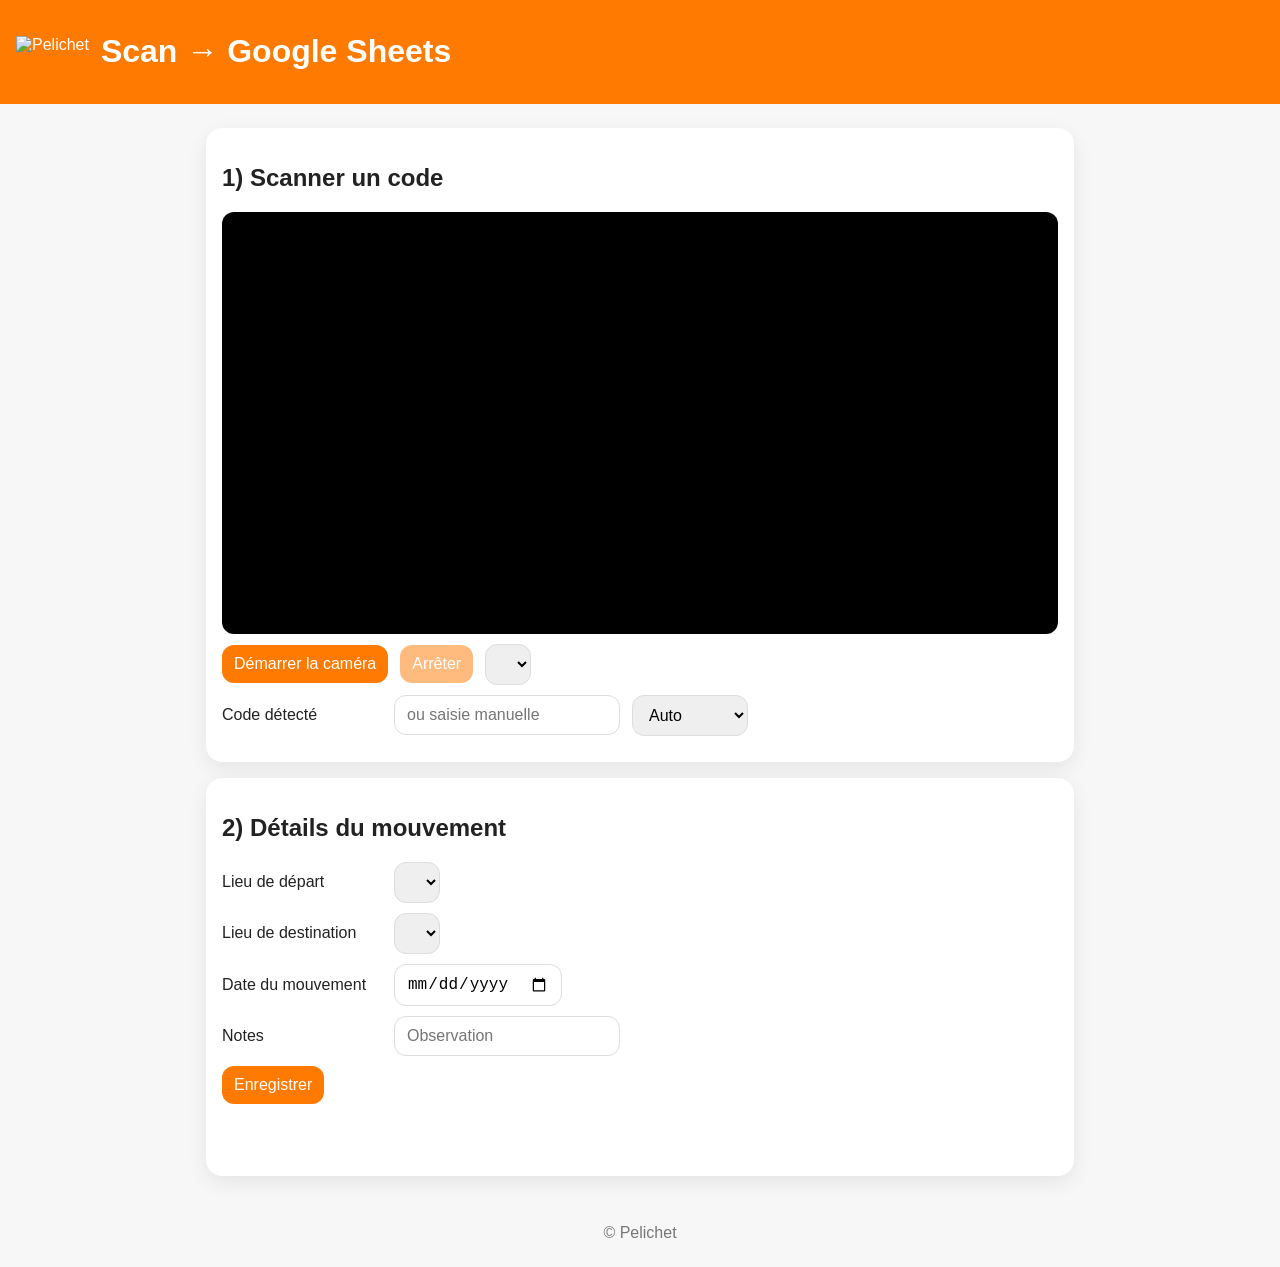
==== index.html @ 373425f1 "Update index.html" ====
<!doctype html>
<html lang="fr">
<head>
  <meta charset="utf-8">
  <meta name="viewport" content="width=device-width, initial-scale=1">
  <title>Pelichet • Scan → Sheets</title>
  <link rel="manifest" href="./manifest.json">
  <meta name="theme-color" content="#ff7a00">
  <link rel="stylesheet" href="./style.css">
  <link rel="icon" href="./assets/pelichet-logo.png">
  <script src="https://unpkg.com/@zxing/library@0.20.0"></script>
</head>

<body>
  <header class="app-header">
    <img src="./assets/pelichet-logo.png" alt="Pelichet" class="logo">
    <h1>Scan → Google Sheets</h1>
  </header>

  <main class="container">
    <section class="card">
      <h2>1) Scanner un code</h2>
      <div class="video-wrap">
        <video id="preview" autoplay playsinline muted></video>
      </div>
      <div class="row">
        <button id="btnStart">Démarrer la caméra</button>
        <button id="btnStop" disabled>Arrêter</button>
        <select id="cameraSelect"></select>
      </div>
      <div class="row">
        <label>Code détecté</label>
        <input id="codeValue" type="text" placeholder="ou saisie manuelle">
        <select id="codeType">
          <option value="auto">Auto</option>
          <option value="QR_CODE">QR</option>
          <option value="EAN_13">EAN-13</option>
          <option value="CODE_128">Code 128</option>
          <option value="CODE_39">Code 39</option>
        </select>
      </div>
    </section>

    <section class="card">
      <h2>2) Détails du mouvement</h2>
      <div class="row">
        <label for="depart">Lieu de départ</label>
        <select id="depart"></select>
      </div>
      <div class="row">
        <label for="destination">Lieu de destination</label>
        <select id="destination"></select>
      </div>
      <div class="row">
        <label for="dateMvt">Date du mouvement</label>
        <input id="dateMvt" type="date">
      </div>
      <div class="row">
        <label for="notes">Notes</label>
        <input id="notes" type="text" placeholder="Observation">
      </div>
      <div class="row">
        <button id="btnSubmit">Enregistrer</button>
      </div>
      <p id="status" class="status"></p>
    </section>
  </main>

  <footer class="app-footer">© Pelichet</footer>

  <script>
    window.APP_CONFIG = {
      API_URL: 'https://script.google.com/macros/s/AKfycbx3xXSvHYh40FzislJXiR9knA_B7H5T_awb1fFmzRJTOMzh5_4aUbl6IvRc7-3M8psu/exec'
    };
  </script>
  <script src="./script.js"></script>
  <script>
    if ('serviceWorker' in navigator) {
      navigator.serviceWorker.register('./service-worker.js');
    }
  </script>
</body>
</html>
---- style.css ----
:root { --orange: #ff7a00; --bg:#f7f7f7; --card:#ffffff; --text:#222; }
*{ box-sizing:border-box }
html,body{ margin:0; padding:0; font-family:"Trebuchet MS", Trebuchet, Arial, sans-serif; background:var(--bg); color:var(--text); }
.app-header{ display:flex; align-items:center; gap:12px; padding:12px 16px; background:var(--orange); color:white; }
.logo{ height:32px; width:auto }
.container{ max-width:900px; margin:24px auto; padding:0 16px }
.card{ background:var(--card); border-radius:16px; padding:16px; box-shadow:0 6px 20px rgba(0,0,0,.08); margin-bottom:16px }
.row{ display:flex; gap:12px; align-items:center; margin:10px 0; flex-wrap:wrap }
label{ min-width:160px }
input, select, button{ padding:10px 12px; border-radius:12px; border:1px solid #ddd; font-size:16px }
button{ background:var(--orange); color:white; border:none; cursor:pointer }
button[disabled]{ opacity:.5; cursor:not-allowed }
.video-wrap{ width:100%; background:#000; border-radius:12px; overflow:hidden }
video{ width:100%; height:auto }
.status{ min-height:24px }
.app-footer{ text-align:center; padding:24px; color:#777 }
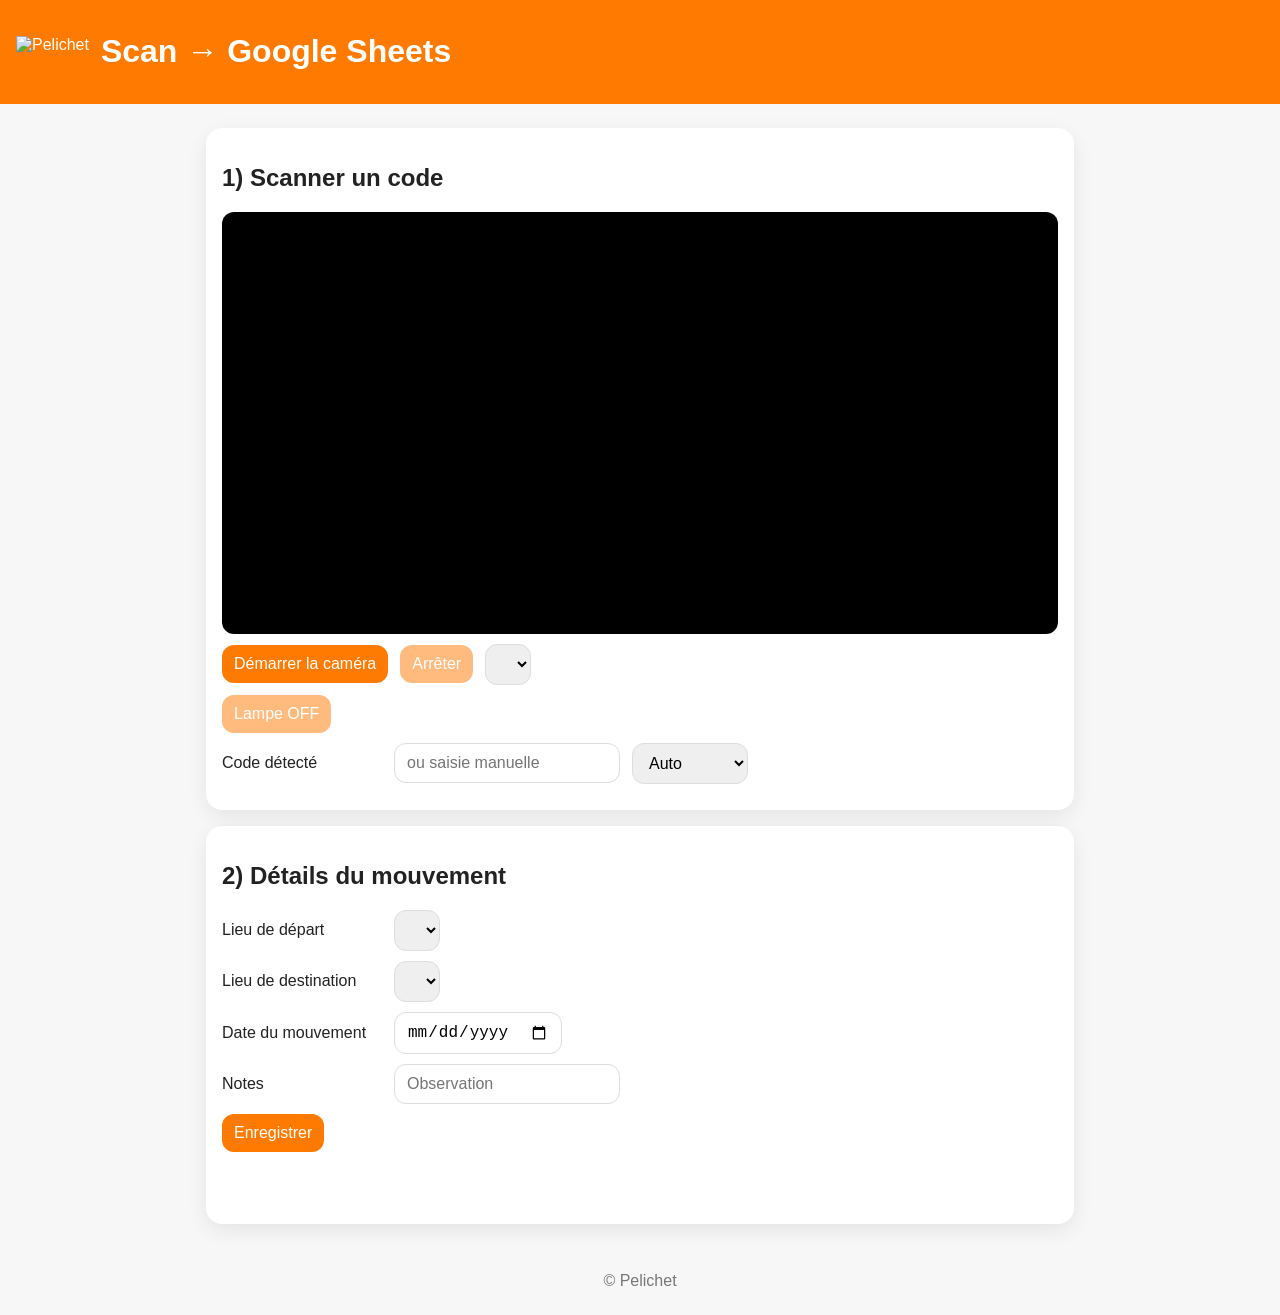
==== commit 706d7e95: "Update index.html" ====
--- a/index.html
+++ b/index.html
@@ -23,15 +23,28 @@
       <div class="video-wrap">
         <video id="preview" autoplay playsinline muted></video>
       </div>
+
       <div class="row">
         <button id="btnStart">Démarrer la caméra</button>
         <button id="btnStop" disabled>Arrêter</button>
-        <select id="cameraSelect"></select>
+        <select id="cameraSelect" title="Caméra"></select>
       </div>
+
+      <!-- Nouveaux contrôles caméra -->
+      <div class="row controls">
+        <button id="btnTorch" class="secondary" disabled>Lampe OFF</button>
+
+        <div id="zoomWrap" class="zoom-wrap" hidden>
+          <label for="zoomRange">Zoom</label>
+          <input id="zoomRange" type="range" min="1" max="1" step="0.1" value="1">
+          <span id="zoomValue">1×</span>
+        </div>
+      </div>
+
       <div class="row">
         <label>Code détecté</label>
         <input id="codeValue" type="text" placeholder="ou saisie manuelle">
-        <select id="codeType">
+        <select id="codeType" title="Type de code">
           <option value="auto">Auto</option>
           <option value="QR_CODE">QR</option>
           <option value="EAN_13">EAN-13</option>
--- a/style.css
+++ b/style.css
@@ -1,16 +1,29 @@
-:root { --orange: #ff7a00; --bg:#f7f7f7; --card:#ffffff; --text:#222; }
-*{ box-sizing:border-box }
-html,body{ margin:0; padding:0; font-family:"Trebuchet MS", Trebuchet, Arial, sans-serif; background:var(--bg); color:var(--text); }
-.app-header{ display:flex; align-items:center; gap:12px; padding:12px 16px; background:var(--orange); color:white; }
-.logo{ height:32px; width:auto }
-.container{ max-width:900px; margin:24px auto; padding:0 16px }
-.card{ background:var(--card); border-radius:16px; padding:16px; box-shadow:0 6px 20px rgba(0,0,0,.08); margin-bottom:16px }
-.row{ display:flex; gap:12px; align-items:center; margin:10px 0; flex-wrap:wrap }
-label{ min-width:160px }
-input, select, button{ padding:10px 12px; border-radius:12px; border:1px solid #ddd; font-size:16px }
-button{ background:var(--orange); color:white; border:none; cursor:pointer }
-button[disabled]{ opacity:.5; cursor:not-allowed }
-.video-wrap{ width:100%; background:#000; border-radius:12px; overflow:hidden }
-video{ width:100%; height:auto }
-.status{ min-height:24px }
-.app-footer{ text-align:center; padding:24px; color:#777 }
+:root {
+  --orange:#ff7a00; --bg:#f7f7f7; --card:#fff; --text:#222;
+}
+*{box-sizing:border-box;}
+html,body{
+  margin:0;padding:0;font-family:"Trebuchet MS",Trebuchet,Arial,sans-serif;
+  background:var(--bg);color:var(--text);
+}
+.app-header{
+  display:flex;align-items:center;gap:12px;
+  padding:12px 16px;background:var(--orange);color:#fff;
+}
+.logo{height:32px;width:auto}
+.container{max-width:900px;margin:24px auto;padding:0 16px}
+.card{
+  background:var(--card);border-radius:16px;padding:16px;
+  box-shadow:0 6px 20px rgba(0,0,0,.08);margin-bottom:16px;
+}
+.row{display:flex;gap:12px;align-items:center;margin:10px 0;flex-wrap:wrap}
+label{min-width:160px}
+input,select,button{
+  padding:10px 12px;border-radius:12px;border:1px solid #ddd;font-size:16px
+}
+button{background:var(--orange);color:#fff;border:none;cursor:pointer}
+button[disabled]{opacity:.5;cursor:not-allowed}
+.video-wrap{width:100%;background:#000;border-radius:12px;overflow:hidden}
+video{width:100%;height:auto}
+.status{min-height:24px}
+.app-footer{text-align:center;padding:24px;color:#777}
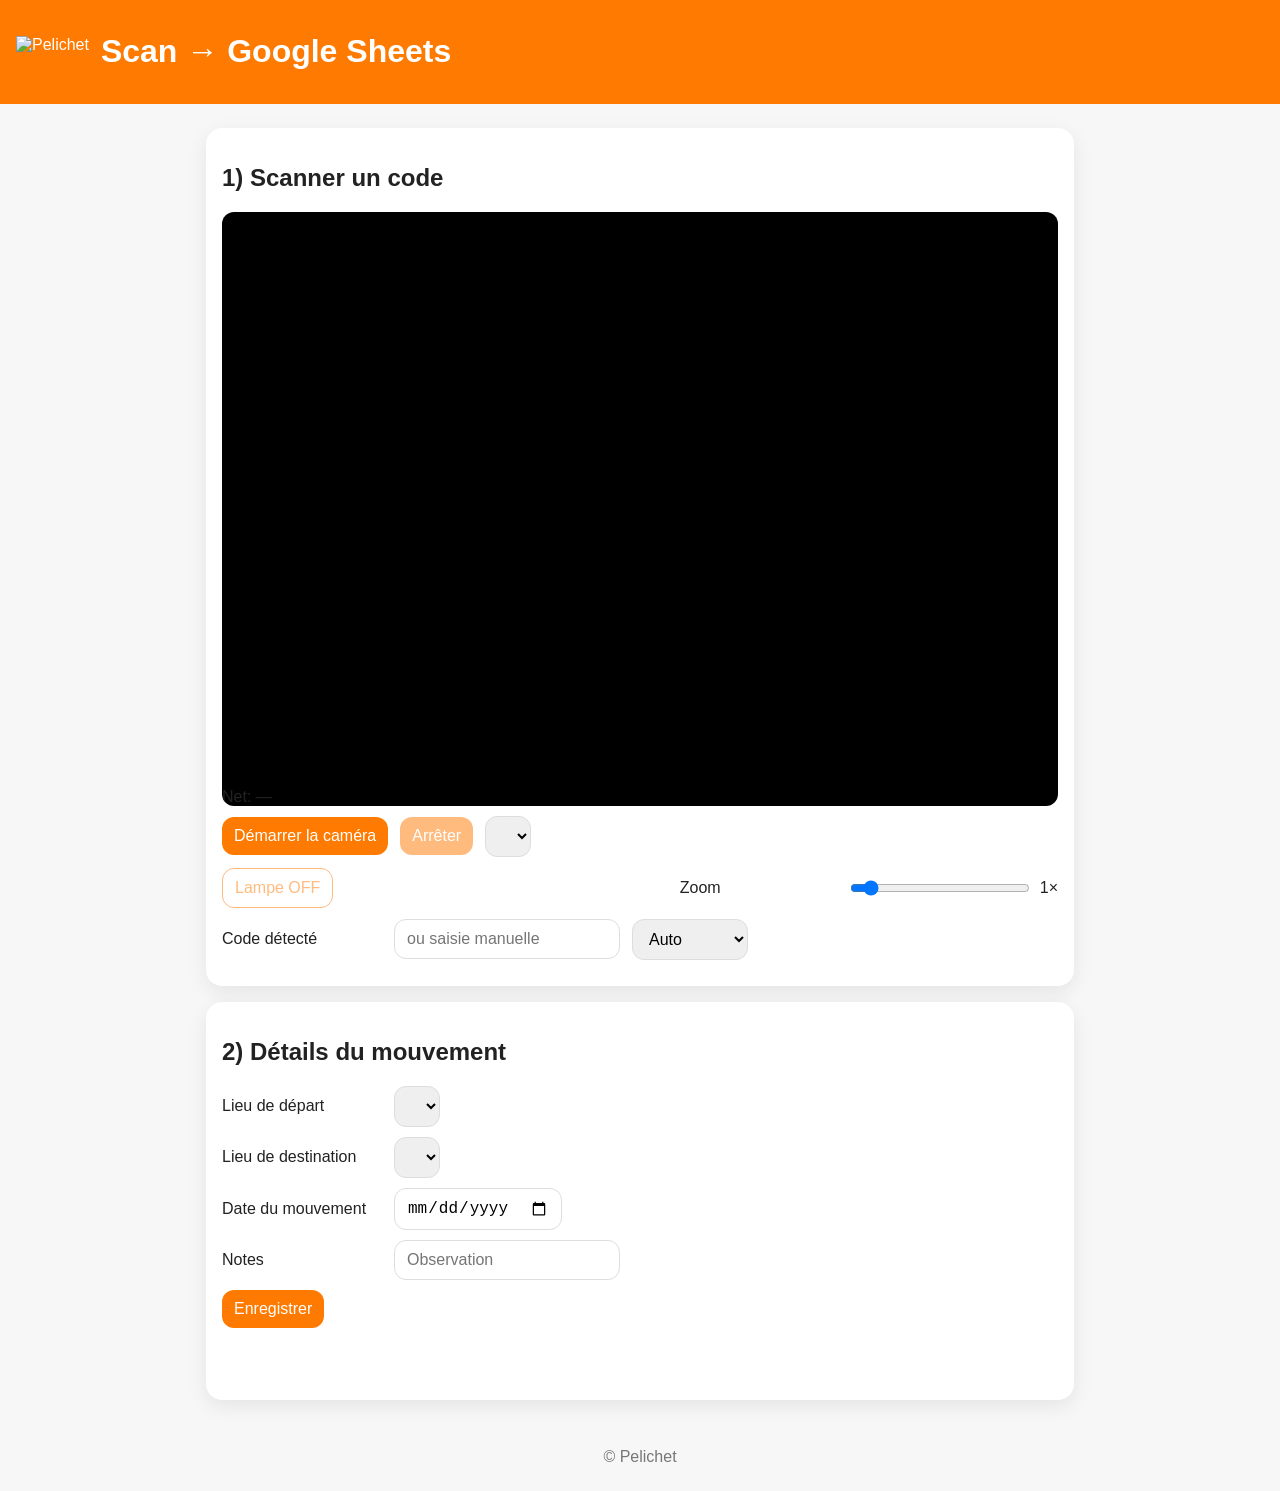
==== commit 67e58d4c: "Update index.html" ====
--- a/index.html
+++ b/index.html
@@ -20,8 +20,12 @@
   <main class="container">
     <section class="card">
       <h2>1) Scanner un code</h2>
-      <div class="video-wrap">
+
+      <div class="video-wrap" id="videoWrap">
         <video id="preview" autoplay playsinline muted></video>
+        <!-- Overlay cadre + métrique netteté -->
+        <canvas id="overlay"></canvas>
+        <div id="focusMeter" class="focus-meter">Net: —</div>
       </div>
 
       <div class="row">
@@ -30,7 +34,7 @@
         <select id="cameraSelect" title="Caméra"></select>
       </div>
 
-      <!-- Nouveaux contrôles caméra -->
+      <!-- Contrôles caméra -->
       <div class="row controls">
         <button id="btnTorch" class="secondary" disabled>Lampe OFF</button>
 
--- a/style.css
+++ b/style.css
@@ -27,3 +27,8 @@
 video{width:100%;height:auto}
 .status{min-height:24px}
 .app-footer{text-align:center;padding:24px;color:#777}
+.controls { justify-content: space-between; }
+.secondary { background:#fff; color:#ff7a00; border:1px solid #ff7a00; }
+.zoom-wrap { display:flex; align-items:center; gap:8px; }
+#zoomRange { width:180px; }
+
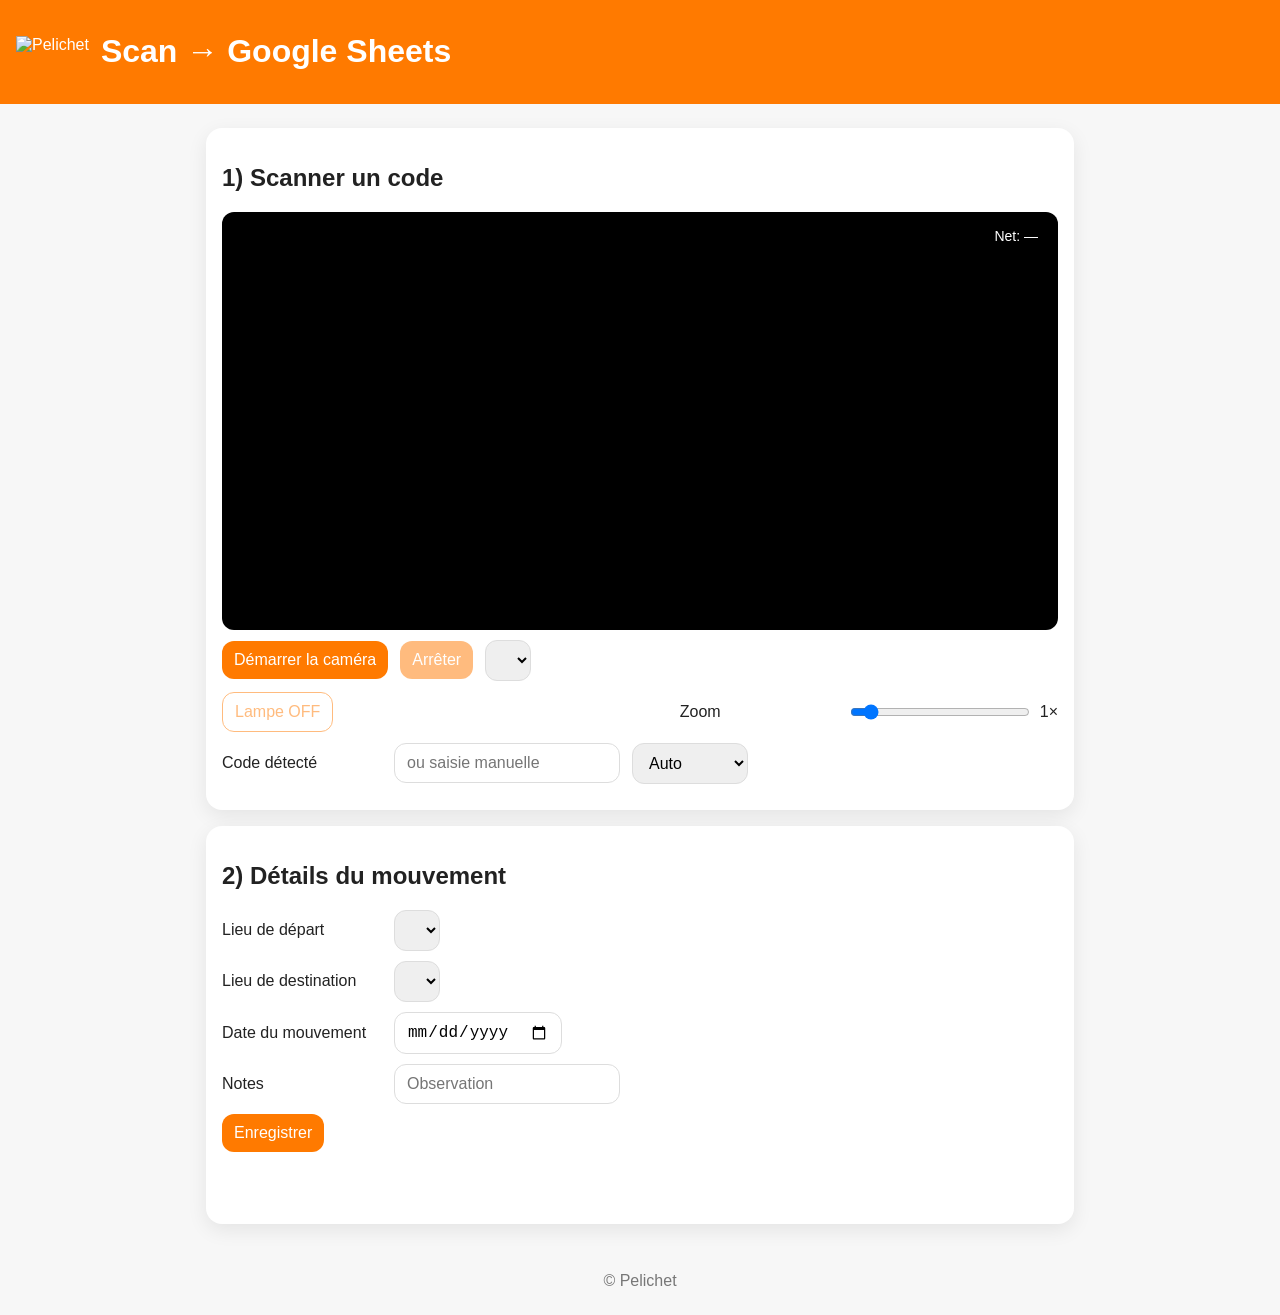
==== commit 9eb328a3: "Update index.html" ====
--- a/index.html
+++ b/index.html
@@ -9,6 +9,9 @@
   <link rel="stylesheet" href="./style.css">
   <link rel="icon" href="./assets/pelichet-logo.png">
   <script src="https://unpkg.com/@zxing/library@0.20.0"></script>
+  
+<script src="https://unpkg.com/@ericblade/quagga2/dist/quagga.js"></script> <!-- ⬅️ ajout -->
+
 </head>
 
 <body>
--- a/style.css
+++ b/style.css
@@ -1,34 +1,40 @@
-:root {
-  --orange:#ff7a00; --bg:#f7f7f7; --card:#fff; --text:#222;
-}
-*{box-sizing:border-box;}
+:root { --orange:#ff7a00; --bg:#f7f7f7; --card:#fff; --text:#222; }
+*{ box-sizing:border-box }
 html,body{
-  margin:0;padding:0;font-family:"Trebuchet MS",Trebuchet,Arial,sans-serif;
-  background:var(--bg);color:var(--text);
+  margin:0; padding:0;
+  font-family:"Trebuchet MS",Trebuchet,Arial,sans-serif;
+  background:var(--bg); color:var(--text);
 }
 .app-header{
-  display:flex;align-items:center;gap:12px;
-  padding:12px 16px;background:var(--orange);color:#fff;
+  display:flex; align-items:center; gap:12px;
+  padding:12px 16px; background:var(--orange); color:#fff;
 }
-.logo{height:32px;width:auto}
-.container{max-width:900px;margin:24px auto;padding:0 16px}
+.logo{ height:32px; width:auto }
+.container{ max-width:900px; margin:24px auto; padding:0 16px }
 .card{
-  background:var(--card);border-radius:16px;padding:16px;
-  box-shadow:0 6px 20px rgba(0,0,0,.08);margin-bottom:16px;
+  background:var(--card); border-radius:16px; padding:16px;
+  box-shadow:0 6px 20px rgba(0,0,0,.08); margin-bottom:16px;
 }
-.row{display:flex;gap:12px;align-items:center;margin:10px 0;flex-wrap:wrap}
-label{min-width:160px}
-input,select,button{
-  padding:10px 12px;border-radius:12px;border:1px solid #ddd;font-size:16px
+.row{ display:flex; gap:12px; align-items:center; margin:10px 0; flex-wrap:wrap }
+label{ min-width:160px }
+input,select,button{ padding:10px 12px; border-radius:12px; border:1px solid #ddd; font-size:16px }
+button{ background:var(--orange); color:#fff; border:none; cursor:pointer }
+button[disabled]{ opacity:.5; cursor:not-allowed }
+.video-wrap{ position:relative; width:100%; background:#000; border-radius:12px; overflow:hidden }
+video{ display:block; width:100%; height:auto }
+#overlay{
+  position:absolute; inset:0; width:100%; height:100%; pointer-events:none;
 }
-button{background:var(--orange);color:#fff;border:none;cursor:pointer}
-button[disabled]{opacity:.5;cursor:not-allowed}
-.video-wrap{width:100%;background:#000;border-radius:12px;overflow:hidden}
-video{width:100%;height:auto}
-.status{min-height:24px}
-.app-footer{text-align:center;padding:24px;color:#777}
+.focus-meter{
+  position:absolute; top:10px; right:10px;
+  background:rgba(0,0,0,.6); color:#fff; padding:6px 10px;
+  border-radius:10px; font-size:14px; backdrop-filter:saturate(140%) blur(2px);
+}
+.status{ min-height:24px }
+.app-footer{ text-align:center; padding:24px; color:#777 }
+
+/* Contrôles caméra */
 .controls { justify-content: space-between; }
 .secondary { background:#fff; color:#ff7a00; border:1px solid #ff7a00; }
 .zoom-wrap { display:flex; align-items:center; gap:8px; }
 #zoomRange { width:180px; }
-
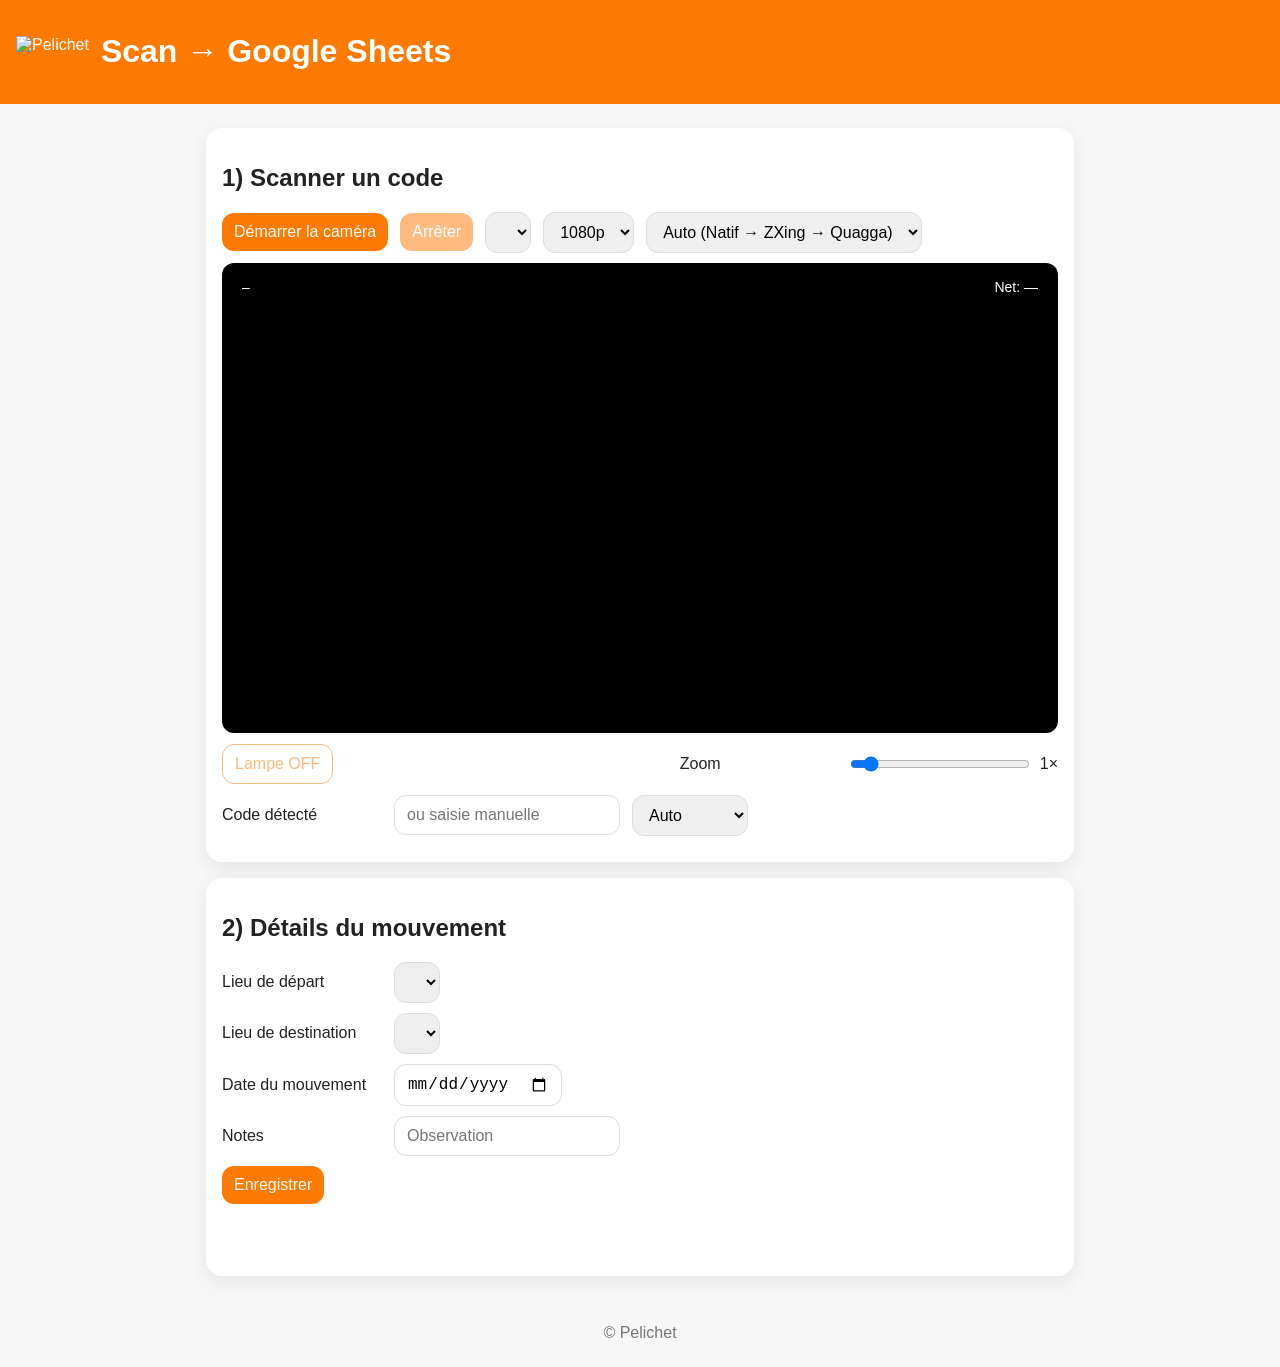
==== commit af9cad4f: "Update index.html" ====
--- a/index.html
+++ b/index.html
@@ -9,9 +9,7 @@
   <link rel="stylesheet" href="./style.css">
   <link rel="icon" href="./assets/pelichet-logo.png">
   <script src="https://unpkg.com/@zxing/library@0.20.0"></script>
-  
-<script src="https://unpkg.com/@ericblade/quagga2/dist/quagga.js"></script> <!-- ⬅️ ajout -->
-
+  <script src="https://unpkg.com/@ericblade/quagga2/dist/quagga.js"></script>
 </head>
 
 <body>
@@ -24,23 +22,35 @@
     <section class="card">
       <h2>1) Scanner un code</h2>
 
-      <div class="video-wrap" id="videoWrap">
-        <video id="preview" autoplay playsinline muted></video>
-        <!-- Overlay cadre + métrique netteté -->
-        <canvas id="overlay"></canvas>
-        <div id="focusMeter" class="focus-meter">Net: —</div>
-      </div>
-
       <div class="row">
         <button id="btnStart">Démarrer la caméra</button>
         <button id="btnStop" disabled>Arrêter</button>
+
         <select id="cameraSelect" title="Caméra"></select>
+        <!-- Nouveau : choix de résolution et moteur -->
+        <select id="resSelect" title="Résolution">
+          <option value="1280x720">720p</option>
+          <option value="1920x1080" selected>1080p</option>
+          <option value="2560x1440">1440p</option>
+          <option value="3840x2160">2160p</option>
+        </select>
+        <select id="engineSelect" title="Moteur">
+          <option value="auto" selected>Auto (Natif → ZXing → Quagga)</option>
+          <option value="native">Natif (BarcodeDetector)</option>
+          <option value="zxing">ZXing</option>
+          <option value="quagga">Quagga 1D</option>
+        </select>
       </div>
 
-      <!-- Contrôles caméra -->
+      <div class="video-wrap" id="videoWrap">
+        <video id="preview" autoplay playsinline muted></video>
+        <canvas id="overlay"></canvas>
+        <div id="focusMeter" class="focus-meter">Net: —</div>
+        <div id="diag" class="focus-meter" style="left:10px; right:auto;">–</div>
+      </div>
+
       <div class="row controls">
         <button id="btnTorch" class="secondary" disabled>Lampe OFF</button>
-
         <div id="zoomWrap" class="zoom-wrap" hidden>
           <label for="zoomRange">Zoom</label>
           <input id="zoomRange" type="range" min="1" max="1" step="0.1" value="1">
--- a/style.css
+++ b/style.css
@@ -20,8 +20,28 @@
 input,select,button{ padding:10px 12px; border-radius:12px; border:1px solid #ddd; font-size:16px }
 button{ background:var(--orange); color:#fff; border:none; cursor:pointer }
 button[disabled]{ opacity:.5; cursor:not-allowed }
-.video-wrap{ position:relative; width:100%; background:#000; border-radius:12px; overflow:hidden }
-video{ display:block; width:100%; height:auto }
+
+/* === Zone vidéo unifiée (ZXing + Quagga) === */
+.video-wrap{
+  position:relative;
+  width:100%;
+  max-width:900px;
+  aspect-ratio:16/9;            /* force paysage */
+  background:#000;
+  border-radius:12px;
+  overflow:hidden;
+}
+/* Tous les calques internes doivent remplir le conteneur */
+.video-wrap video,
+.video-wrap canvas,
+.video-wrap .drawingBuffer{      /* canvas Quagga */
+  position:absolute;
+  inset:0;
+  width:100%;
+  height:100%;
+  object-fit:cover;              /* pas de bandes noires */
+}
+
 #overlay{
   position:absolute; inset:0; width:100%; height:100%; pointer-events:none;
 }
@@ -33,7 +53,6 @@
 .status{ min-height:24px }
 .app-footer{ text-align:center; padding:24px; color:#777 }
 
-/* Contrôles caméra */
 .controls { justify-content: space-between; }
 .secondary { background:#fff; color:#ff7a00; border:1px solid #ff7a00; }
 .zoom-wrap { display:flex; align-items:center; gap:8px; }
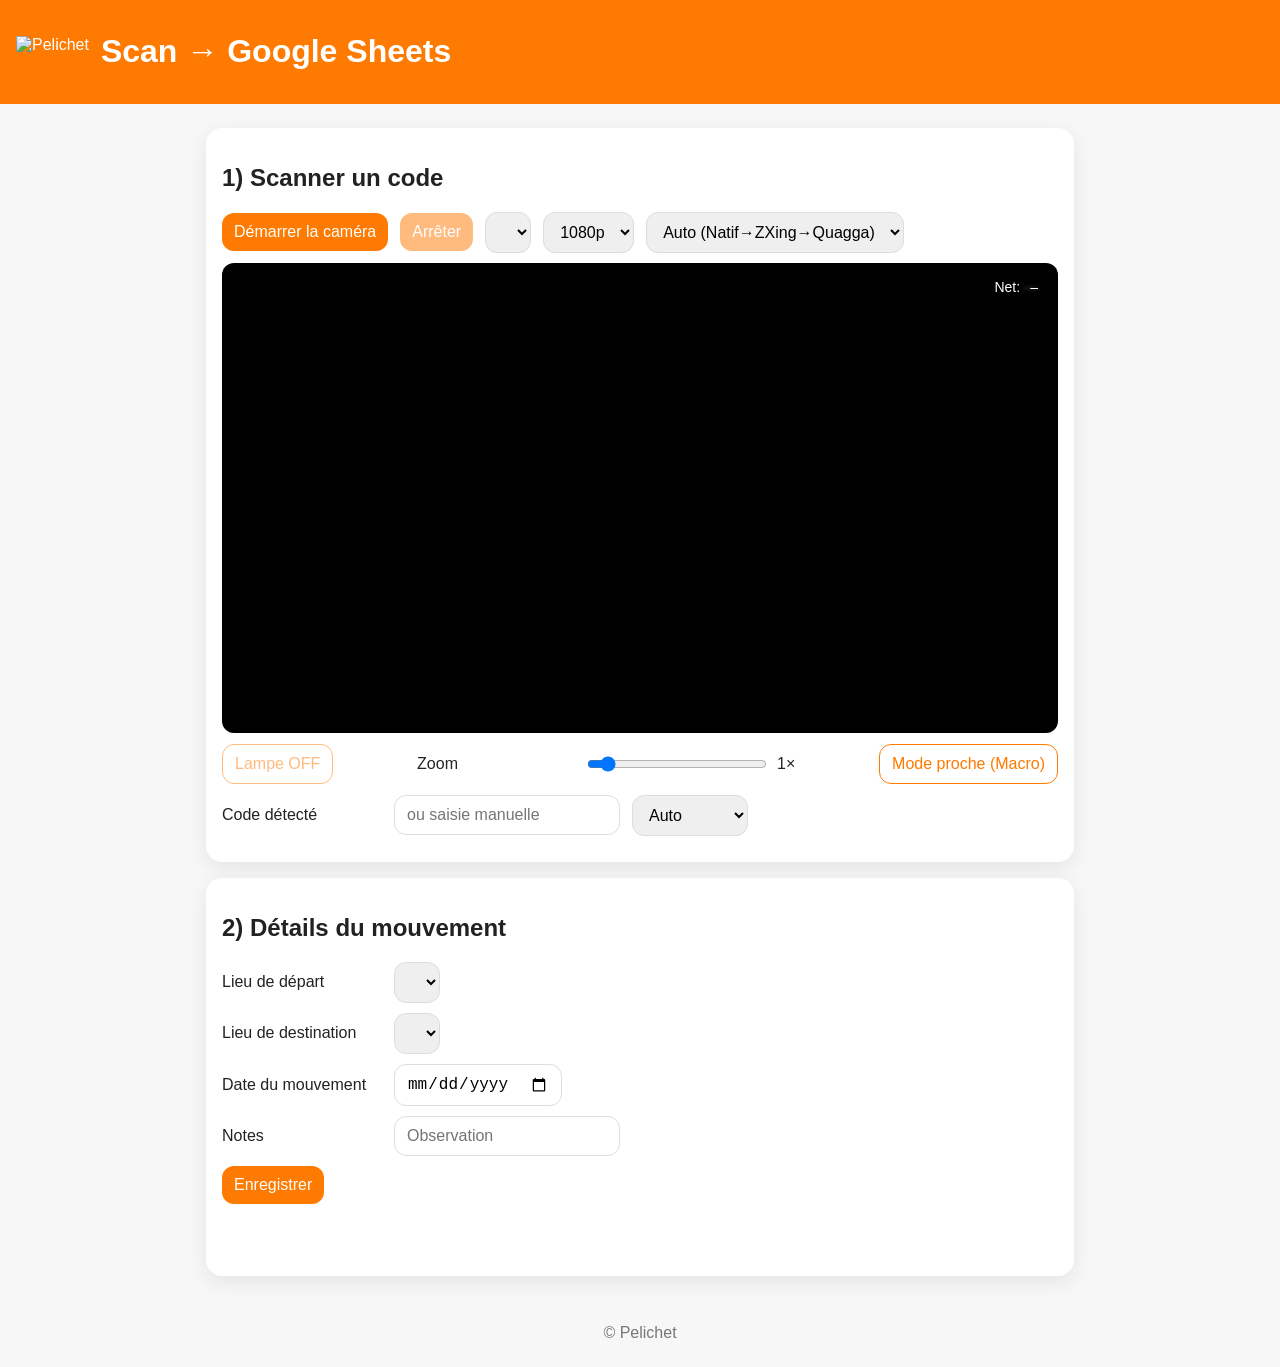
==== commit e21d3f38: "Update index.html" ====
--- a/index.html
+++ b/index.html
@@ -1,20 +1,23 @@
 <!doctype html>
 <html lang="fr">
 <head>
-  <meta charset="utf-8">
-  <meta name="viewport" content="width=device-width, initial-scale=1">
+  <meta charset="utf-8" />
+  <meta name="viewport" content="width=device-width, initial-scale=1" />
   <title>Pelichet • Scan → Sheets</title>
-  <link rel="manifest" href="./manifest.json">
-  <meta name="theme-color" content="#ff7a00">
-  <link rel="stylesheet" href="./style.css">
-  <link rel="icon" href="./assets/pelichet-logo.png">
+
+  <link rel="manifest" href="./manifest.json" />
+  <meta name="theme-color" content="#ff7a00" />
+  <link rel="icon" href="./assets/pelichet-logo.png" />
+  <link rel="stylesheet" href="./style.css" />
+
+  <!-- Libs de lecture codes -->
   <script src="https://unpkg.com/@zxing/library@0.20.0"></script>
-  <script src="https://unpkg.com/@ericblade/quagga2/dist/quagga.js"></script>
+  <script src="https://unpkg.com/@ericblade/quagga2/dist/quagga.min.js"></script>
 </head>
 
 <body>
   <header class="app-header">
-    <img src="./assets/pelichet-logo.png" alt="Pelichet" class="logo">
+    <img src="./assets/pelichet-logo.png" alt="Pelichet" class="logo" />
     <h1>Scan → Google Sheets</h1>
   </header>
 
@@ -27,15 +30,17 @@
         <button id="btnStop" disabled>Arrêter</button>
 
         <select id="cameraSelect" title="Caméra"></select>
-        <!-- Nouveau : choix de résolution et moteur -->
+
+        <!-- Résolution & moteur -->
         <select id="resSelect" title="Résolution">
           <option value="1280x720">720p</option>
           <option value="1920x1080" selected>1080p</option>
           <option value="2560x1440">1440p</option>
           <option value="3840x2160">2160p</option>
         </select>
+
         <select id="engineSelect" title="Moteur">
-          <option value="auto" selected>Auto (Natif → ZXing → Quagga)</option>
+          <option value="auto" selected>Auto (Natif→ZXing→Quagga)</option>
           <option value="native">Natif (BarcodeDetector)</option>
           <option value="zxing">ZXing</option>
           <option value="quagga">Quagga 1D</option>
@@ -46,21 +51,24 @@
         <video id="preview" autoplay playsinline muted></video>
         <canvas id="overlay"></canvas>
         <div id="focusMeter" class="focus-meter">Net: —</div>
-        <div id="diag" class="focus-meter" style="left:10px; right:auto;">–</div>
+        <div id="diag" class="focus-meter left">–</div>
       </div>
 
       <div class="row controls">
         <button id="btnTorch" class="secondary" disabled>Lampe OFF</button>
+
         <div id="zoomWrap" class="zoom-wrap" hidden>
           <label for="zoomRange">Zoom</label>
-          <input id="zoomRange" type="range" min="1" max="1" step="0.1" value="1">
+          <input id="zoomRange" type="range" min="1" max="1" step="0.1" value="1" />
           <span id="zoomValue">1×</span>
         </div>
+
+        <button id="btnMacro" class="secondary">Mode proche (Macro)</button>
       </div>
 
       <div class="row">
         <label>Code détecté</label>
-        <input id="codeValue" type="text" placeholder="ou saisie manuelle">
+        <input id="codeValue" type="text" placeholder="ou saisie manuelle" />
         <select id="codeType" title="Type de code">
           <option value="auto">Auto</option>
           <option value="QR_CODE">QR</option>
@@ -83,11 +91,11 @@
       </div>
       <div class="row">
         <label for="dateMvt">Date du mouvement</label>
-        <input id="dateMvt" type="date">
+        <input id="dateMvt" type="date" />
       </div>
       <div class="row">
         <label for="notes">Notes</label>
-        <input id="notes" type="text" placeholder="Observation">
+        <input id="notes" type="text" placeholder="Observation" />
       </div>
       <div class="row">
         <button id="btnSubmit">Enregistrer</button>
@@ -98,15 +106,16 @@
 
   <footer class="app-footer">© Pelichet</footer>
 
+  <!-- Config API -->
   <script>
     window.APP_CONFIG = {
-      API_URL: 'https://script.google.com/macros/s/AKfycbx3xXSvHYh40FzislJXiR9knA_B7H5T_awb1fFmzRJTOMzh5_4aUbl6IvRc7-3M8psu/exec'
+      API_URL: "https://script.google.com/macros/s/AKfycbx3xXSvHYh40FzislJXiR9knA_B7H5T_awb1fFmzRJTOMzh5_4aUbl6IvRc7-3M8psu/exec"
     };
   </script>
   <script src="./script.js"></script>
   <script>
-    if ('serviceWorker' in navigator) {
-      navigator.serviceWorker.register('./service-worker.js');
+    if ("serviceWorker" in navigator) {
+      navigator.serviceWorker.register("./service-worker.js");
     }
   </script>
 </body>
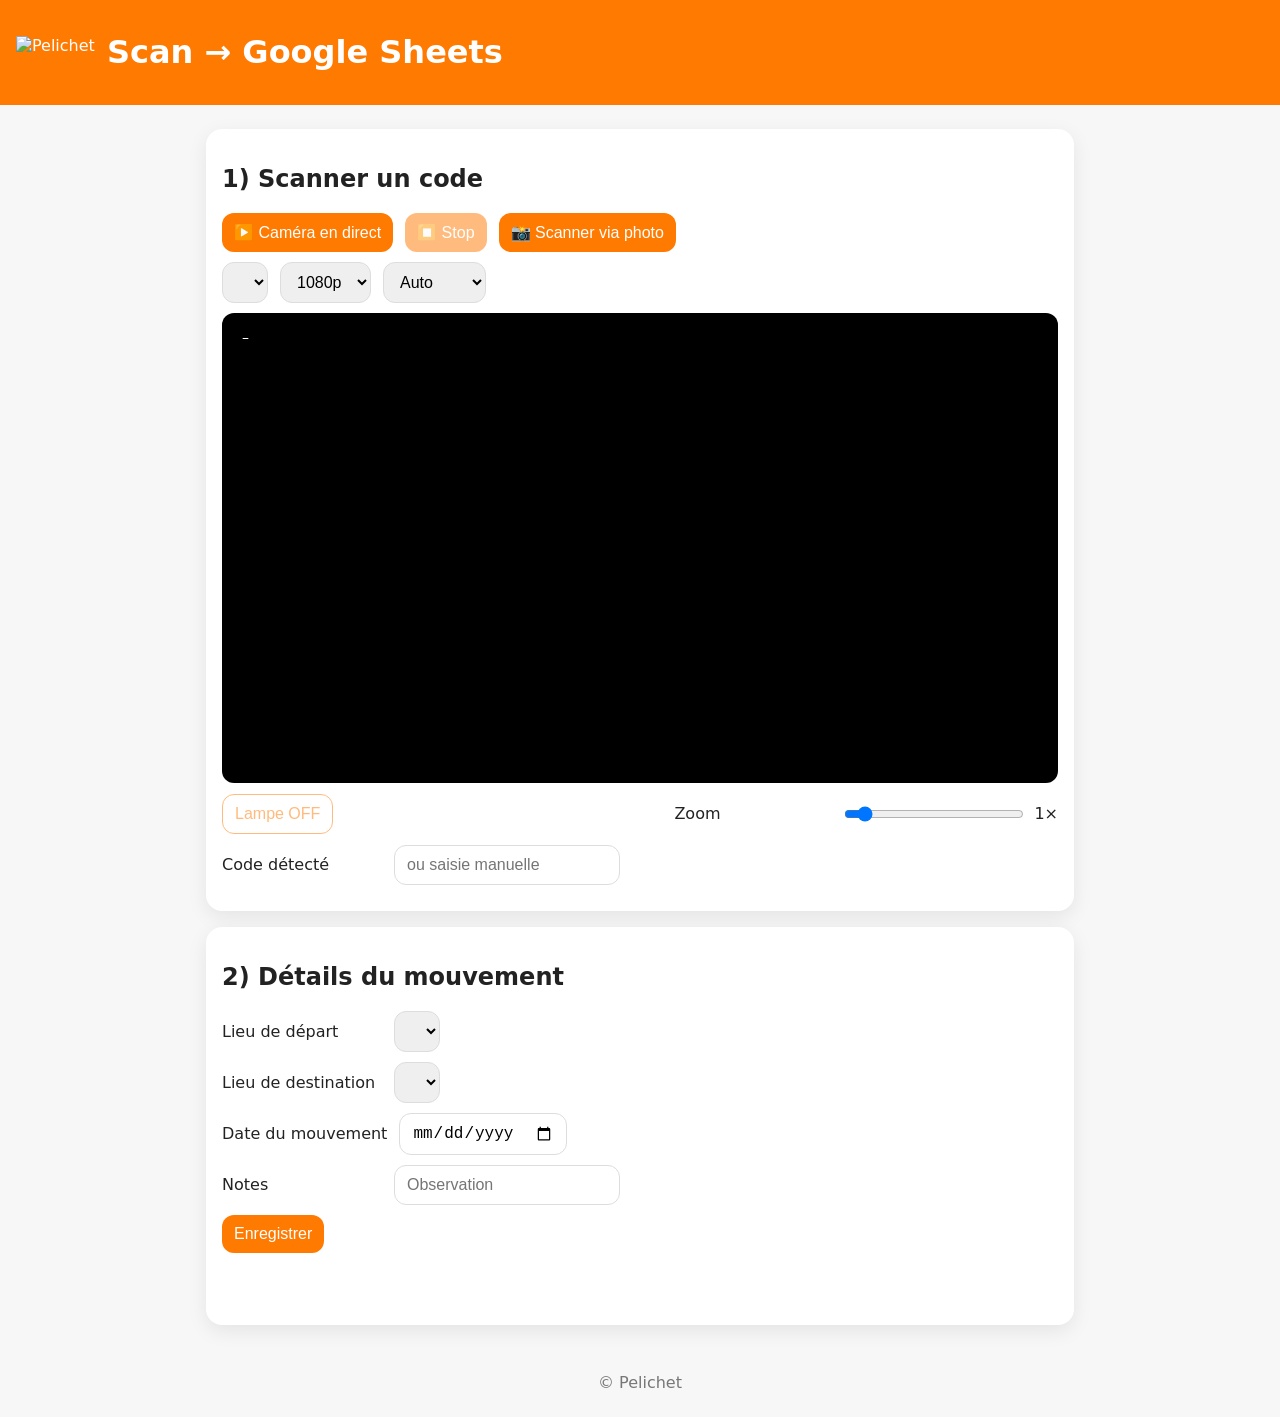
==== commit 40ba2666: "Update index.html" ====
--- a/index.html
+++ b/index.html
@@ -10,7 +10,6 @@
   <link rel="icon" href="./assets/pelichet-logo.png" />
   <link rel="stylesheet" href="./style.css" />
 
-  <!-- Libs de lecture codes -->
   <script src="https://unpkg.com/@zxing/library@0.20.0"></script>
   <script src="https://unpkg.com/@ericblade/quagga2/dist/quagga.min.js"></script>
 </head>
@@ -26,56 +25,45 @@
       <h2>1) Scanner un code</h2>
 
       <div class="row">
-        <button id="btnStart">Démarrer la caméra</button>
-        <button id="btnStop" disabled>Arrêter</button>
+        <button id="btnStart">▶️ Caméra en direct</button>
+        <button id="btnStop" disabled>⏹️ Stop</button>
+        <button id="btnPhoto">📸 Scanner via photo</button>
+        <input id="photoInput" type="file" accept="image/*" capture="environment" hidden>
+      </div>
 
-        <select id="cameraSelect" title="Caméra"></select>
-
-        <!-- Résolution & moteur -->
-        <select id="resSelect" title="Résolution">
+      <div class="row">
+        <select id="cameraSelect"></select>
+        <select id="resSelect">
           <option value="1280x720">720p</option>
           <option value="1920x1080" selected>1080p</option>
-          <option value="2560x1440">1440p</option>
           <option value="3840x2160">2160p</option>
         </select>
-
-        <select id="engineSelect" title="Moteur">
-          <option value="auto" selected>Auto (Natif→ZXing→Quagga)</option>
-          <option value="native">Natif (BarcodeDetector)</option>
+        <select id="engineSelect">
+          <option value="auto" selected>Auto</option>
+          <option value="native">Natif</option>
           <option value="zxing">ZXing</option>
-          <option value="quagga">Quagga 1D</option>
+          <option value="quagga">Quagga</option>
         </select>
       </div>
 
       <div class="video-wrap" id="videoWrap">
         <video id="preview" autoplay playsinline muted></video>
         <canvas id="overlay"></canvas>
-        <div id="focusMeter" class="focus-meter">Net: —</div>
         <div id="diag" class="focus-meter left">–</div>
       </div>
 
       <div class="row controls">
         <button id="btnTorch" class="secondary" disabled>Lampe OFF</button>
-
         <div id="zoomWrap" class="zoom-wrap" hidden>
           <label for="zoomRange">Zoom</label>
-          <input id="zoomRange" type="range" min="1" max="1" step="0.1" value="1" />
+          <input id="zoomRange" type="range" min="1" max="3" step="0.1" value="1">
           <span id="zoomValue">1×</span>
         </div>
-
-        <button id="btnMacro" class="secondary">Mode proche (Macro)</button>
       </div>
 
       <div class="row">
         <label>Code détecté</label>
         <input id="codeValue" type="text" placeholder="ou saisie manuelle" />
-        <select id="codeType" title="Type de code">
-          <option value="auto">Auto</option>
-          <option value="QR_CODE">QR</option>
-          <option value="EAN_13">EAN-13</option>
-          <option value="CODE_128">Code 128</option>
-          <option value="CODE_39">Code 39</option>
-        </select>
       </div>
     </section>
 
@@ -106,7 +94,6 @@
 
   <footer class="app-footer">© Pelichet</footer>
 
-  <!-- Config API -->
   <script>
     window.APP_CONFIG = {
       API_URL: "https://script.google.com/macros/s/AKfycbx3xXSvHYh40FzislJXiR9knA_B7H5T_awb1fFmzRJTOMzh5_4aUbl6IvRc7-3M8psu/exec"
--- a/style.css
+++ b/style.css
@@ -1,59 +1,31 @@
 :root { --orange:#ff7a00; --bg:#f7f7f7; --card:#fff; --text:#222; }
 *{ box-sizing:border-box }
-html,body{
-  margin:0; padding:0;
-  font-family:"Trebuchet MS",Trebuchet,Arial,sans-serif;
-  background:var(--bg); color:var(--text);
-}
-.app-header{
-  display:flex; align-items:center; gap:12px;
-  padding:12px 16px; background:var(--orange); color:#fff;
-}
-.logo{ height:32px; width:auto }
-.container{ max-width:900px; margin:24px auto; padding:0 16px }
-.card{
-  background:var(--card); border-radius:16px; padding:16px;
-  box-shadow:0 6px 20px rgba(0,0,0,.08); margin-bottom:16px;
-}
-.row{ display:flex; gap:12px; align-items:center; margin:10px 0; flex-wrap:wrap }
+html,body{ margin:0; padding:0; font-family:system-ui,-apple-system,Segoe UI,Roboto,Arial; background:var(--bg); color:var(--text); }
+
+.app-header{ display:flex; align-items:center; gap:12px; padding:12px 16px; background:var(--orange); color:#fff; }
+.logo{ height:32px; width:auto; }
+.container{ max-width:900px; margin:24px auto; padding:0 16px; }
+.card{ background:var(--card); border-radius:16px; padding:16px; box-shadow:0 6px 20px rgba(0,0,0,.08); margin-bottom:16px; }
+
+.row{ display:flex; gap:12px; align-items:center; margin:10px 0; flex-wrap:wrap; }
 label{ min-width:160px }
-input,select,button{ padding:10px 12px; border-radius:12px; border:1px solid #ddd; font-size:16px }
-button{ background:var(--orange); color:#fff; border:none; cursor:pointer }
+input,select,button{ padding:10px 12px; border-radius:12px; border:1px solid #ddd; font-size:16px; }
+button{ background:var(--orange); color:#fff; border:none; cursor:pointer; }
+button.secondary{ background:#fff; color:var(--orange); border:1px solid var(--orange); }
 button[disabled]{ opacity:.5; cursor:not-allowed }
 
-/* === Zone vidéo unifiée (ZXing + Quagga) === */
-.video-wrap{
-  position:relative;
-  width:100%;
-  max-width:900px;
-  aspect-ratio:16/9;            /* force paysage */
-  background:#000;
-  border-radius:12px;
-  overflow:hidden;
-}
-/* Tous les calques internes doivent remplir le conteneur */
-.video-wrap video,
-.video-wrap canvas,
-.video-wrap .drawingBuffer{      /* canvas Quagga */
-  position:absolute;
-  inset:0;
-  width:100%;
-  height:100%;
-  object-fit:cover;              /* pas de bandes noires */
-}
+.video-wrap{ position:relative; width:100%; max-width:900px; aspect-ratio:16/9; background:#000; border-radius:12px; overflow:hidden; }
+.video-wrap video, .video-wrap canvas, .video-wrap .drawingBuffer { position:absolute; inset:0; width:100%; height:100%; object-fit:cover; }
 
-#overlay{
-  position:absolute; inset:0; width:100%; height:100%; pointer-events:none;
-}
-.focus-meter{
-  position:absolute; top:10px; right:10px;
-  background:rgba(0,0,0,.6); color:#fff; padding:6px 10px;
-  border-radius:10px; font-size:14px; backdrop-filter:saturate(140%) blur(2px);
-}
-.status{ min-height:24px }
-.app-footer{ text-align:center; padding:24px; color:#777 }
+#overlay{ pointer-events:none; }
+.focus-meter{ position:absolute; top:10px; right:10px; background:rgba(0,0,0,.6); color:#fff; padding:6px 10px; border-radius:10px; font-size:14px; }
+.focus-meter.left{ left:10px; right:auto; }
+.status{ min-height:24px; }
+.app-footer{ text-align:center; padding:24px; color:#777; }
 
-.controls { justify-content: space-between; }
-.secondary { background:#fff; color:#ff7a00; border:1px solid #ff7a00; }
-.zoom-wrap { display:flex; align-items:center; gap:8px; }
-#zoomRange { width:180px; }
+.controls{ justify-content:space-between; }
+.zoom-wrap{ display:flex; align-items:center; gap:8px; }
+#zoomRange{ width:180px; }
+
+#btnMacro{ border:1px solid #888; color:#333; background:#fff; }
+#btnMacro.active{ border-color:#1a8917; color:#1a8917; }
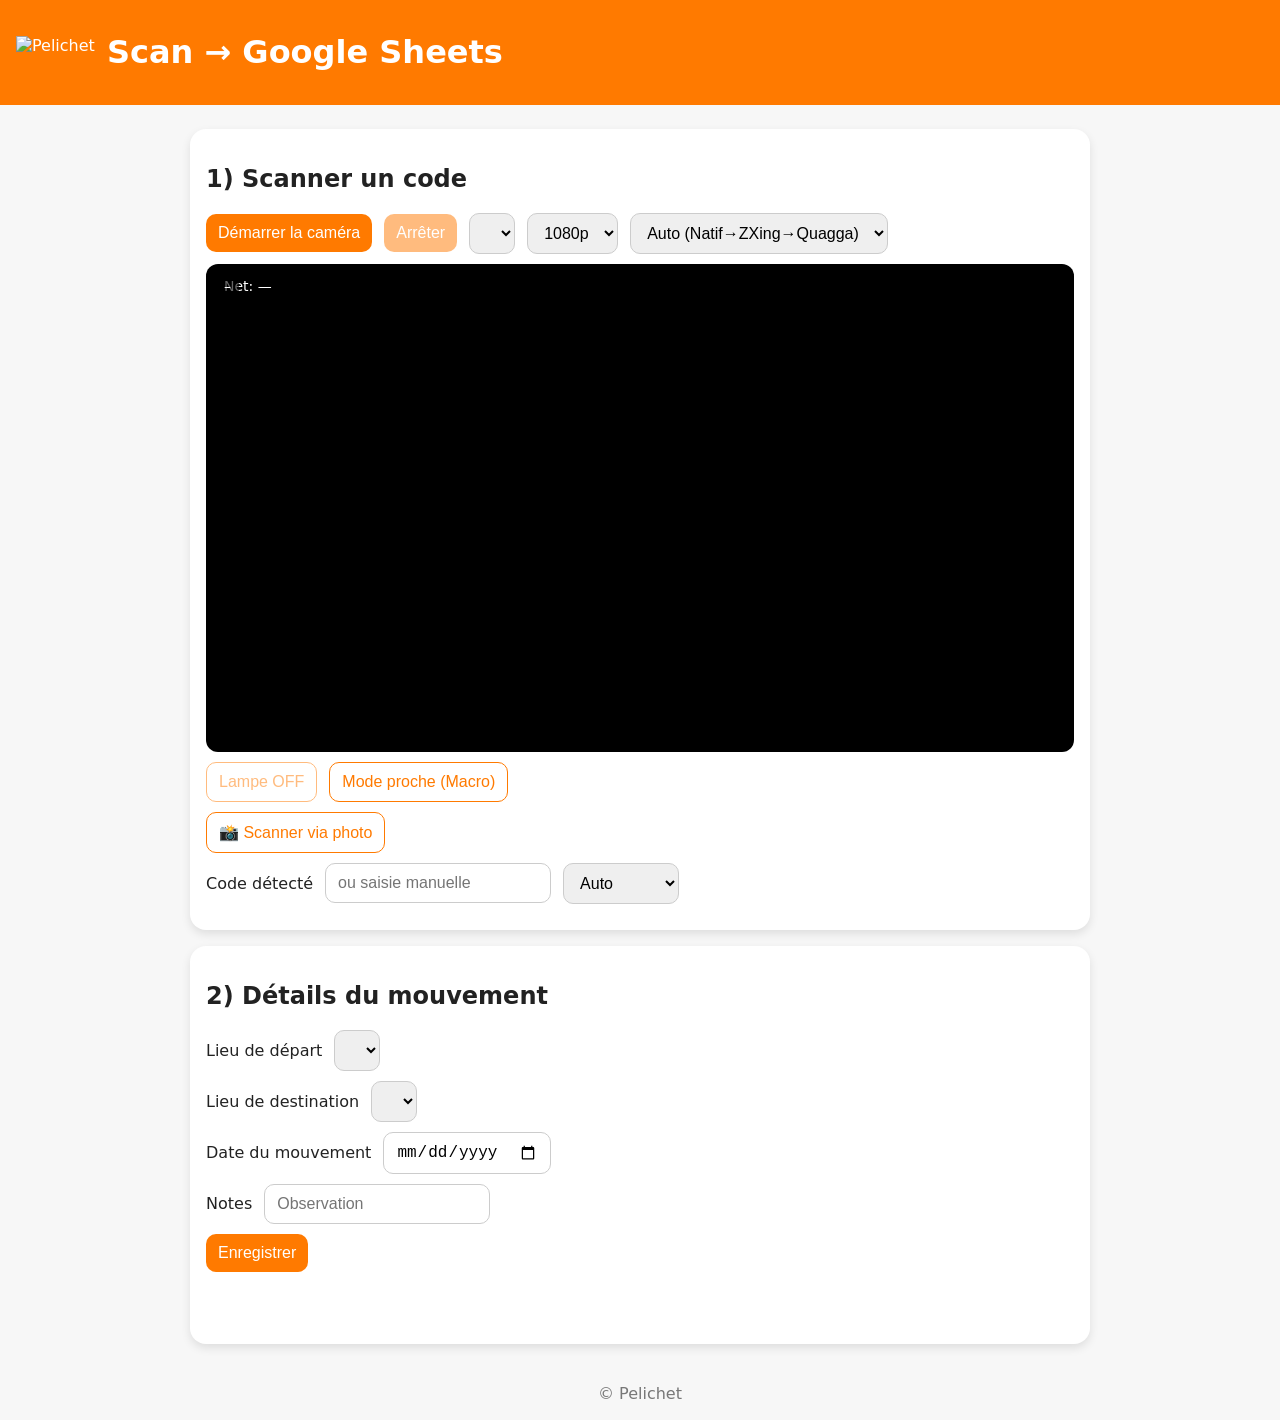
==== commit 433915b5: "Update index.html" ====
--- a/index.html
+++ b/index.html
@@ -8,8 +8,9 @@
   <link rel="manifest" href="./manifest.json" />
   <meta name="theme-color" content="#ff7a00" />
   <link rel="icon" href="./assets/pelichet-logo.png" />
-  <link rel="stylesheet" href="./style.css" />
+  <link rel="stylesheet" href="./style.css?v=7" />
 
+  <!-- Libs de lecture codes -->
   <script src="https://unpkg.com/@zxing/library@0.20.0"></script>
   <script src="https://unpkg.com/@ericblade/quagga2/dist/quagga.min.js"></script>
 </head>
@@ -25,30 +26,30 @@
       <h2>1) Scanner un code</h2>
 
       <div class="row">
-        <button id="btnStart">▶️ Caméra en direct</button>
-        <button id="btnStop" disabled>⏹️ Stop</button>
-        <button id="btnPhoto">📸 Scanner via photo</button>
-        <input id="photoInput" type="file" accept="image/*" capture="environment" hidden>
-      </div>
+        <button id="btnStart">Démarrer la caméra</button>
+        <button id="btnStop" disabled>Arrêter</button>
 
-      <div class="row">
-        <select id="cameraSelect"></select>
-        <select id="resSelect">
+        <select id="cameraSelect" title="Caméra"></select>
+
+        <select id="resSelect" title="Résolution">
           <option value="1280x720">720p</option>
           <option value="1920x1080" selected>1080p</option>
+          <option value="2560x1440">1440p</option>
           <option value="3840x2160">2160p</option>
         </select>
-        <select id="engineSelect">
-          <option value="auto" selected>Auto</option>
+
+        <select id="engineSelect" title="Moteur">
+          <option value="auto" selected>Auto (Natif→ZXing→Quagga)</option>
           <option value="native">Natif</option>
           <option value="zxing">ZXing</option>
-          <option value="quagga">Quagga</option>
+          <option value="quagga">Quagga 1D</option>
         </select>
       </div>
 
       <div class="video-wrap" id="videoWrap">
         <video id="preview" autoplay playsinline muted></video>
         <canvas id="overlay"></canvas>
+        <div id="focusMeter" class="focus-meter">Net: —</div>
         <div id="diag" class="focus-meter left">–</div>
       </div>
 
@@ -56,14 +57,30 @@
         <button id="btnTorch" class="secondary" disabled>Lampe OFF</button>
         <div id="zoomWrap" class="zoom-wrap" hidden>
           <label for="zoomRange">Zoom</label>
-          <input id="zoomRange" type="range" min="1" max="3" step="0.1" value="1">
+          <input id="zoomRange" type="range" min="1" max="1" step="0.1" value="1" />
           <span id="zoomValue">1×</span>
         </div>
+        <button id="btnMacro" class="secondary">Mode proche (Macro)</button>
+      </div>
+
+      <!-- Scan via photo -->
+      <div class="row">
+        <button id="btnPhoto" class="secondary">📸 Scanner via photo</button>
+        <!-- capture + accept + name pour Android/Samsung -->
+        <input id="photoInput" type="file" accept="image/*" capture="environment" name="camera" hidden />
+        <span id="photoStatus"></span>
       </div>
 
       <div class="row">
         <label>Code détecté</label>
         <input id="codeValue" type="text" placeholder="ou saisie manuelle" />
+        <select id="codeType" title="Type de code">
+          <option value="auto">Auto</option>
+          <option value="QR_CODE">QR</option>
+          <option value="EAN_13">EAN-13</option>
+          <option value="CODE_128">Code 128</option>
+          <option value="CODE_39">Code 39</option>
+        </select>
       </div>
     </section>
 
@@ -99,10 +116,11 @@
       API_URL: "https://script.google.com/macros/s/AKfycbx3xXSvHYh40FzislJXiR9knA_B7H5T_awb1fFmzRJTOMzh5_4aUbl6IvRc7-3M8psu/exec"
     };
   </script>
-  <script src="./script.js"></script>
+  <!-- v=7 pour forcer un rechargement frais -->
+  <script src="./script.js?v=7"></script>
   <script>
     if ("serviceWorker" in navigator) {
-      navigator.serviceWorker.register("./service-worker.js");
+      navigator.serviceWorker.register("./service-worker.js?v=7");
     }
   </script>
 </body>
--- a/style.css
+++ b/style.css
@@ -1,31 +1,16 @@
 :root { --orange:#ff7a00; --bg:#f7f7f7; --card:#fff; --text:#222; }
-*{ box-sizing:border-box }
-html,body{ margin:0; padding:0; font-family:system-ui,-apple-system,Segoe UI,Roboto,Arial; background:var(--bg); color:var(--text); }
-
-.app-header{ display:flex; align-items:center; gap:12px; padding:12px 16px; background:var(--orange); color:#fff; }
-.logo{ height:32px; width:auto; }
-.container{ max-width:900px; margin:24px auto; padding:0 16px; }
-.card{ background:var(--card); border-radius:16px; padding:16px; box-shadow:0 6px 20px rgba(0,0,0,.08); margin-bottom:16px; }
-
-.row{ display:flex; gap:12px; align-items:center; margin:10px 0; flex-wrap:wrap; }
-label{ min-width:160px }
-input,select,button{ padding:10px 12px; border-radius:12px; border:1px solid #ddd; font-size:16px; }
-button{ background:var(--orange); color:#fff; border:none; cursor:pointer; }
-button.secondary{ background:#fff; color:var(--orange); border:1px solid var(--orange); }
-button[disabled]{ opacity:.5; cursor:not-allowed }
-
-.video-wrap{ position:relative; width:100%; max-width:900px; aspect-ratio:16/9; background:#000; border-radius:12px; overflow:hidden; }
-.video-wrap video, .video-wrap canvas, .video-wrap .drawingBuffer { position:absolute; inset:0; width:100%; height:100%; object-fit:cover; }
-
-#overlay{ pointer-events:none; }
-.focus-meter{ position:absolute; top:10px; right:10px; background:rgba(0,0,0,.6); color:#fff; padding:6px 10px; border-radius:10px; font-size:14px; }
-.focus-meter.left{ left:10px; right:auto; }
-.status{ min-height:24px; }
-.app-footer{ text-align:center; padding:24px; color:#777; }
-
-.controls{ justify-content:space-between; }
-.zoom-wrap{ display:flex; align-items:center; gap:8px; }
-#zoomRange{ width:180px; }
-
-#btnMacro{ border:1px solid #888; color:#333; background:#fff; }
-#btnMacro.active{ border-color:#1a8917; color:#1a8917; }
+body{ margin:0; font-family:system-ui,-apple-system,Segoe UI,Roboto; background:var(--bg); color:var(--text);}
+.app-header{display:flex;align-items:center;gap:12px;padding:12px 16px;background:var(--orange);color:#fff;}
+.logo{height:32px;}
+.container{max-width:900px;margin:24px auto;padding:0 16px;}
+.card{background:var(--card);border-radius:16px;padding:16px;box-shadow:0 4px 10px rgba(0,0,0,.1);margin-bottom:16px;}
+.row{display:flex;flex-wrap:wrap;gap:12px;align-items:center;margin:10px 0;}
+input,select,button{padding:10px 12px;border-radius:10px;font-size:16px;border:1px solid #ccc;}
+button{background:var(--orange);color:#fff;border:none;cursor:pointer;}
+button.secondary{background:#fff;color:var(--orange);border:1px solid var(--orange);}
+button[disabled]{opacity:.5;cursor:not-allowed;}
+.video-wrap{position:relative;width:100%;max-width:900px;aspect-ratio:16/9;background:#000;border-radius:12px;overflow:hidden;}
+video,canvas{position:absolute;inset:0;width:100%;height:100%;object-fit:cover;}
+.focus-meter{position:absolute;top:10px;left:10px;background:rgba(0,0,0,.6);color:#fff;padding:4px 8px;border-radius:8px;font-size:14px;}
+.app-footer{text-align:center;color:#777;padding:16px;}
+.status{min-height:24px;}
